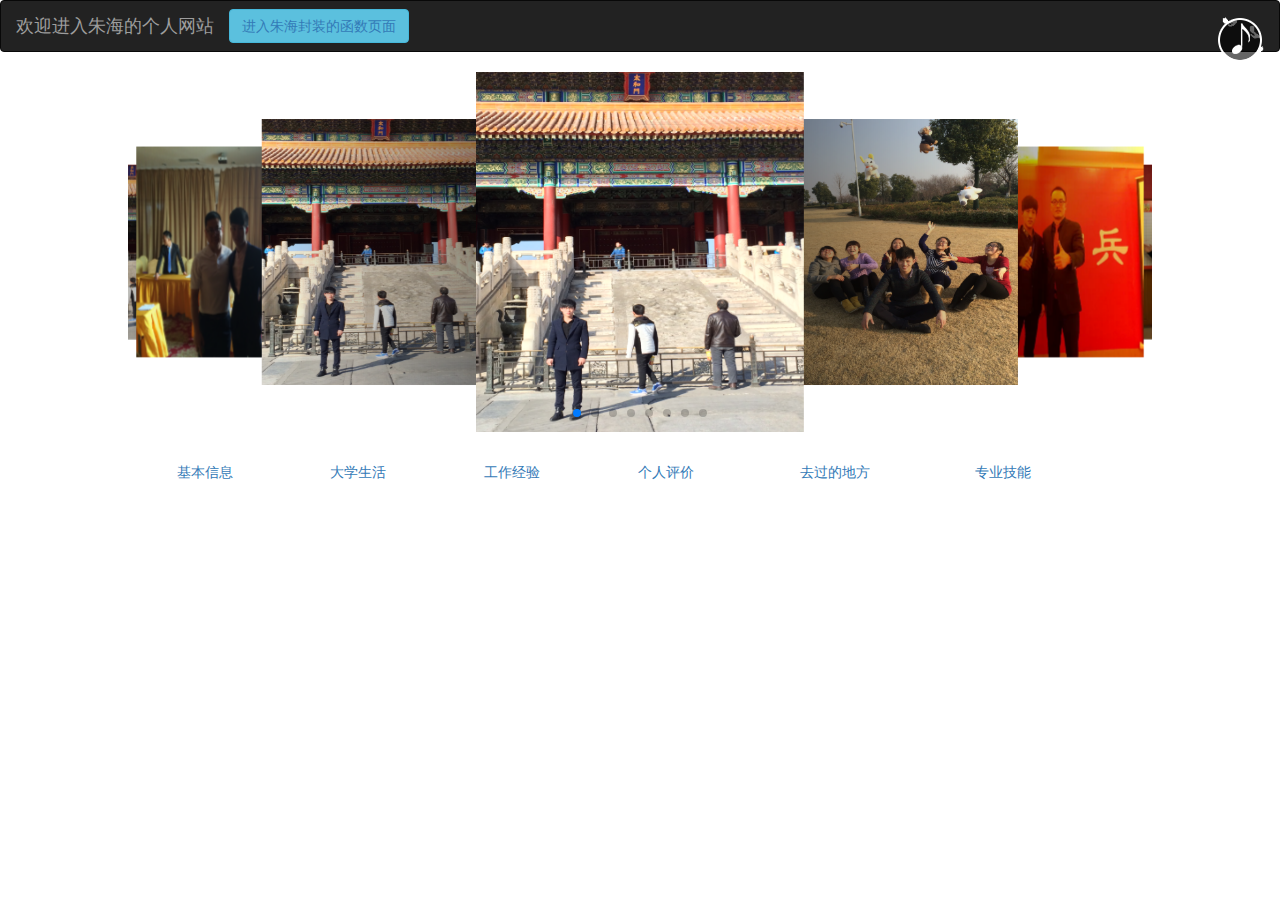
==== index.html @ 26150a6c "朱海网站首页第一次提交" ====
<!DOCTYPE html>
<html lang="en">
<head>
    <meta charset="UTF-8">
    <title>朱海个人网站首页</title>
    <link rel="stylesheet" href="css/index.css"/>
    <link rel="stylesheet" href="css/bootstrap.min.css"/>
    <link rel="stylesheet" href="css/swiper.css">
    <link rel="stylesheet" href="css/animate.min.css">
    <link rel="shortcut icon" href="favicon.ico"/>
    <script src="js/jquery-1.10.1.min.js"></script>
    <script src="js/bootstrap.min.js"></script>
    <script src="js/swiper.min.js"></script>
    <script src="js/swiper.animate1.0.2.min.js"></script>
    <style>
        * {
            margin: 0;
            padding: 0;
        }

        a {
            text-decoration: none
        }

        ul {
            list-style: none;
        }

        ul li {
            float: left;
        }

        html, body {
            width: 100%;
            height: 100%;
            /* background:url(images/bg.jpg);*/

        }

        .swiper-container {
            width: 80%;
            height: 40%;
            margin: 20px auto;

        }

        .swiper-slide {
            width: 100%;
            height: 100%;
        }

        .swiper-slide img {
            width: 100%;
            height: 100%;
        }


        .xin {
            width: 35px;
            height: 35px;
            position: absolute;
            z-index: 999;
            left: 30%;
            display: none;
            animation: xin 10s linear infinite;
        }

        .xin:hover {
            width: 50px;
            height: 50px;
        }

        @keyframes xin {
            10% {
                top: 40%;
                left: 30%;
            }
            20% {
                top: 35%;
                left: 35%;
            }
            30% {
                top: 30%;
                left: 40%;
            }
            40% {
                top: 25%;
                left: 45%;
            }
            50% {
                top: 20%;
                left: 50%;
            }
            60% {
                top: 15%;
                left: 55%;
            }
            100% {
                top: -10%;

            }

        }

        /* 爱心结束*/
        .zhuhai {
            width: 80%;
            height: 40px;

            margin: auto;
            /*	   background:linear-gradient(to right, skyblue,blue,skyblue);*/
            border-radius: 10px;
        }

        .zhuhai ul {
            line-height: 40px;
            width: 100%;

        }

        .zhuhai ul li {
            width: 15%;

            text-align: center;

        }

        .zhuhai ul li:nth-child(5) {
            width: 18%;
        }

        .zhuhai ul li:hover {

            background-color: skyblue;
            border-radius: 10px;
            box-shadow: 0px 0px 10px yellow;
            animation: color 1s linear;
        }

        @keyframes color {
            from {
                box-shadow: 0px 0px 0px yellow;
            }
            to {
                box-shadow: 0px 0px 30px red;
            }
        }

    /* music */
        #music{
            width: 60px;
            height: 60px;
            position: fixed;
            top: 10px;
            right: 10px;
            z-index: 999;
        }
        #music .music_bg{
            width: 60px;
            height: 60px;
            position: absolute;
            left: 0;
            top: 0;
        }

        #music .music_pic{
            position: absolute;
            top: 8px;
            left: 8px;
            animation: music 2s linear infinite;
        }

        @keyframes music{
            from{
                transform: rotate(0deg);
            }
            to{
                transform: rotate(360deg);
            }
        }

    </style>
    <script>

        $(function () {
            //页面点击事件
            $("body").click(function () {
                $("#xin").show()
            })




// music
        var state = 1;
        var music = document.getElementById("music");
        var audio = document.getElementById("audio");
        var music_pic = music.getElementsByClassName('music_pic')[0];
         $("#music").click(function(){

        if (state == 1) {
          
            $(".music_bg").hide();
             $("#audio")[0].pause();
      
            music_pic.style.animation = "none";
            state = 2;


        } else if (state == 2) {
         
           $(".music_bg").show();
             $("#audio")[0].play();
           music_pic.style.animation = "music 2s linear infinite";
            state = 1;

    
        }
        })


          var swiper = new Swiper(".swiper-container", {
        pagination: ".swiper-pagination",
        loop: true,
        autoplay: 2000,
        autoplayDisableOnInteraction: false,
        slidesPerView: 3,
        spaceBetween: 20,
        effect: "coverflow",
        coverflow: {
            rotate: 0,
            depth: 400,
        },
        keyboardControl: true,
        slideToClickedSlide: true,
        paginationClickable: true,


    })

        })//入口函数结束

    </script>
</head>
<body>
<div class="navbar navbar-default navbar-inverse">
    <div class="navbar-header">
       <div class="navbar-brand">
            欢迎进入朱海的个人网站
       </div>
       <ul class="navbar-nav nav">
            <li><button class="btn btn-info navbar-btn"><a href="html/fengzhuang.html"> 进入朱海封装的函数页面</a></button></li>
       </ul>
    </div>
</div>

<div class="swiper-container">
    <div class="swiper-wrapper">
        <div class="swiper-slide"><img src="images/大学回忆 151.JPG" alt=""></div>
        <div class="swiper-slide"><img src="images/大学回忆 151.JPG" alt=""></div>
        <div class="swiper-slide"><img src="images/大学回忆 132.JPG" alt=""></div>
        <div class="swiper-slide"><img src="images/大学回忆 128.JPG" alt=""></div>
        <div class="swiper-slide"><img src="images/大学回忆 127.JPG" alt=""></div> 
        <div class="swiper-slide"><img src="images/大学回忆 132.JPG" alt=""></div>
        <div class="swiper-slide"><img src="images/大学回忆 151.JPG" alt=""></div>
        <div class="swiper-slide"><img src="images/大学回忆 298.JPG" alt=""></div>
    </div>
    <div class="swiper-pagination"></div>
</div>


<!--   //爱心 -->
<span><img src="images/xin.png" class="xin" id="xin"></span>

<div class="zhuhai">
    <ul>
        <li><a href="html/message.html" target="_black">基本信息</a></li>
        <li><a href="html/collage_life.html" target="_black">大学生活</a></li>
        <li><a href="html/working.html" target="_black">工作经验</a></li>
        <li><a href="html/self_introduce.html" target="_black">个人评价</a></li>
        <li><a href="html/places.html" target="_black">去过的地方</a></li>
        <li><a href="html/major.html" target="_black">专业技能</a></li>
    </ul>
</div>


    <!-- music -->
    <div id="music" >
        <img src="images/music.gif" alt="" class="music_bg" onclick="music_control">
        <img src="images/music_off.png" alt="" class="music_pic">
        <audio src="like.mp3" autoplay loop="loop" id="audio"></audio>
    </div>

</body>
</html>
---- css/index.css ----
*{
	  margin:0;
	  padding:0;
}
a{
	  text-decoration:none;
}
a:hover{
	   color:red;
}
ul{
	  list-style:none;
}
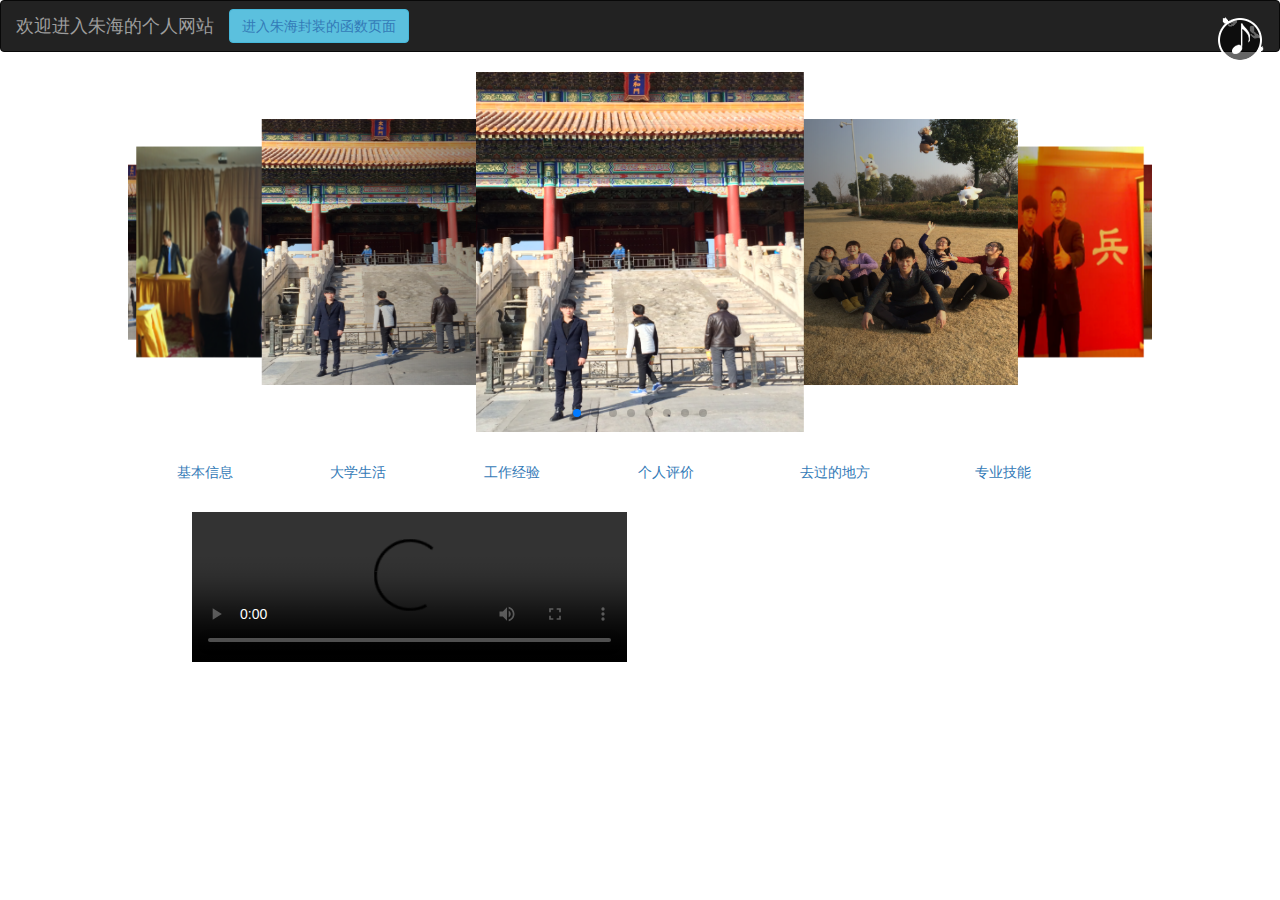
==== commit 747981af: "Update index.html" ====
--- a/index.html
+++ b/index.html
@@ -178,7 +178,16 @@
                 transform: rotate(360deg);
             }
         }
-
+        #video {
+            
+              margin:0 auto;
+              margin-top:20px;
+              margin-left:15%;
+        }
+       #video video{
+           width:40%;
+           height:30%;
+       }
     </style>
     <script>
 
@@ -291,6 +300,10 @@
         <audio src="like.mp3" autoplay loop="loop" id="audio"></audio>
     </div>
 
+    <div id="video">
+   <video src="pian.mp4" controls></video>
+
+    </div>
 </body>
 </html>
 
@@ -298,3 +311,4 @@
 
 
 
+
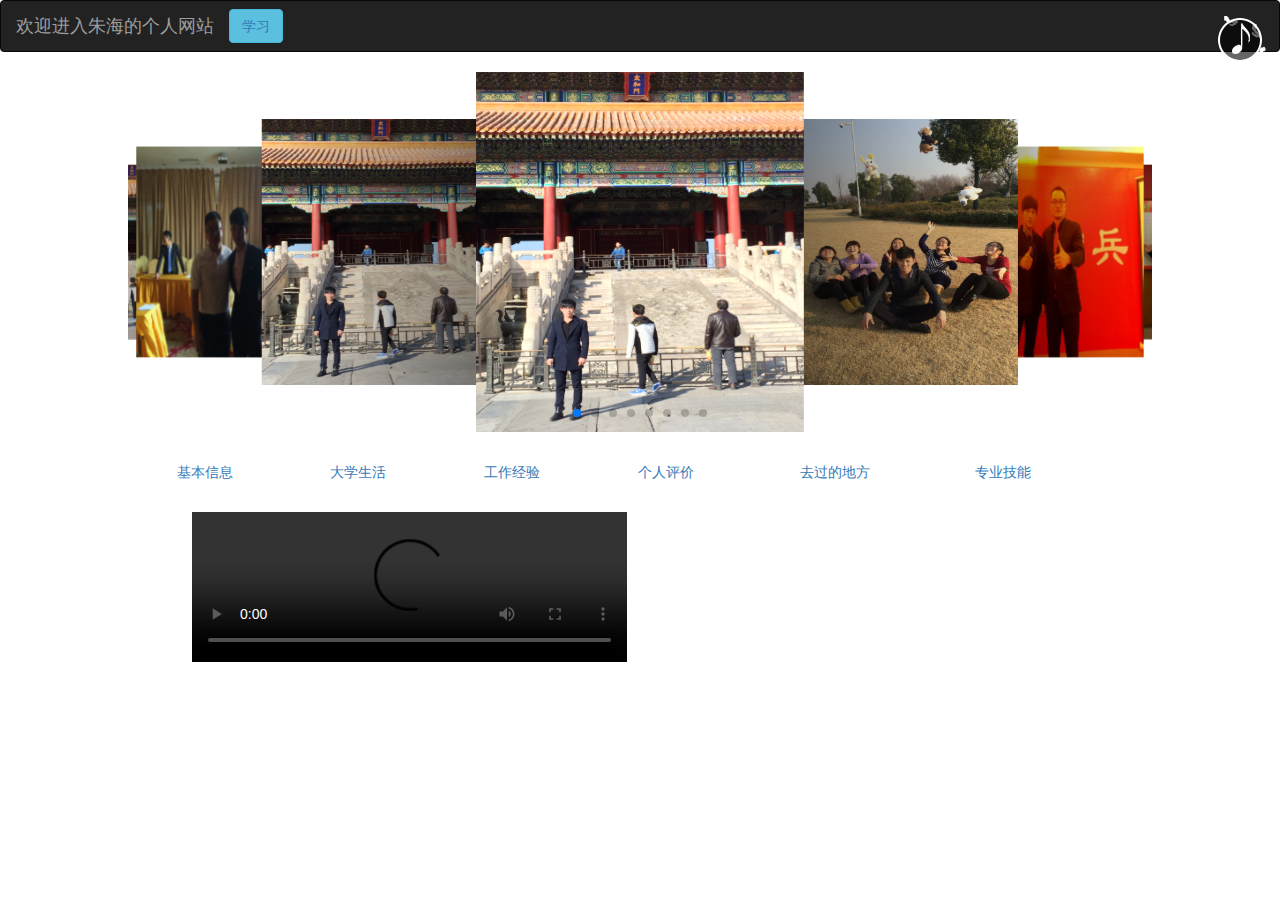
==== commit 391849f8: "Update index.html" ====
--- a/index.html
+++ b/index.html
@@ -258,7 +258,7 @@
             欢迎进入朱海的个人网站
        </div>
        <ul class="navbar-nav nav">
-            <li><button class="btn btn-info navbar-btn"><a href="html/fengzhuang.html"> 进入朱海封装的函数页面</a></button></li>
+            <li><button class="btn btn-info navbar-btn"><a href="html/fengzhuang.html"> 学习</a></button></li>
        </ul>
     </div>
 </div>
